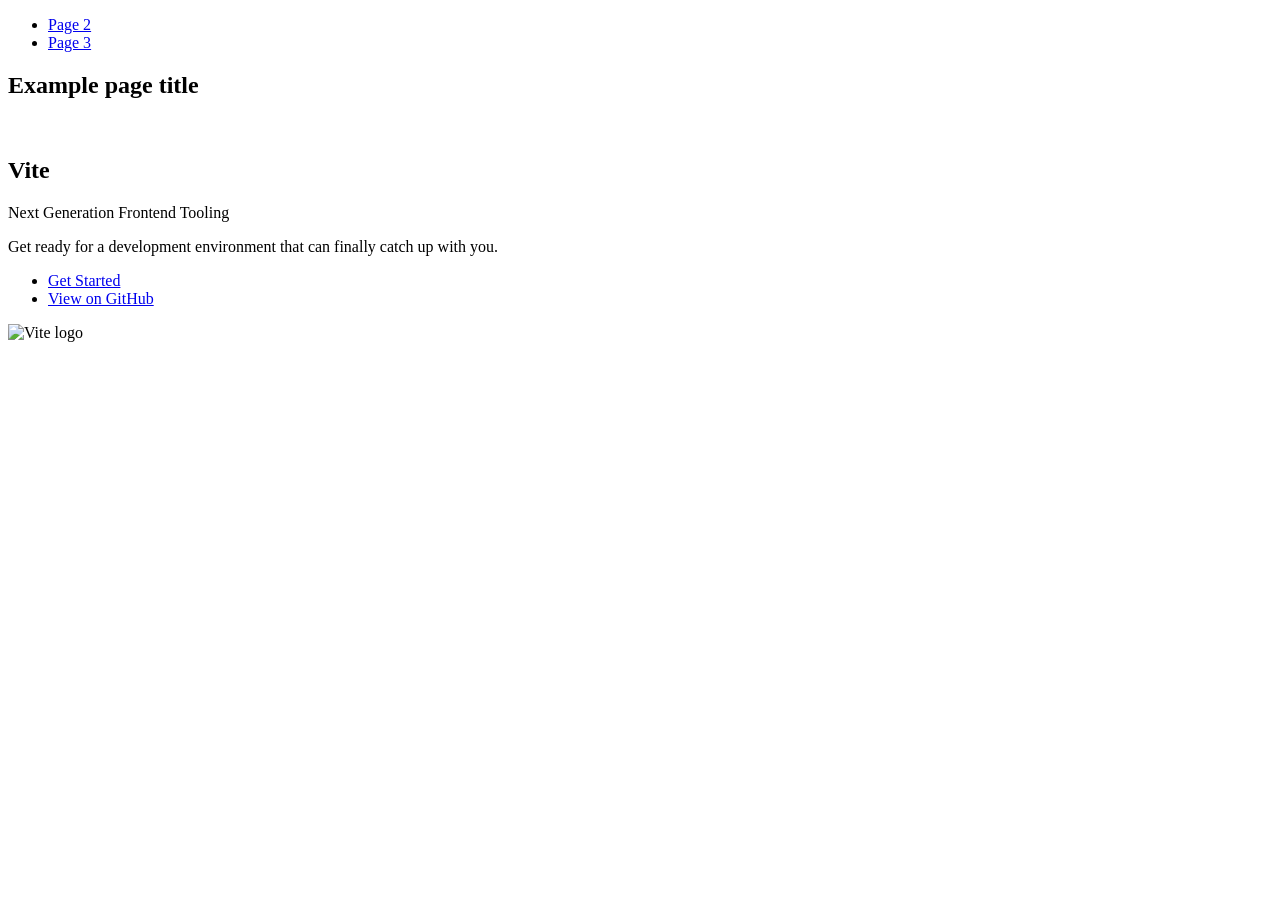
==== index.html @ 6114220c "Deploying to gh-pages from @ AleksandraCherevko/goit-js-hw-09@21bfd9ccd6e40936e8a33166d5c617c93c2586" ====
<!DOCTYPE html>
<html lang="en">
  <head>
    <meta charset="UTF-8" />
    <link rel="icon" type="image/svg+xml" href="/goit-js-hw-09/favicon.svg" />
    <meta name="viewport" content="width=device-width, initial-scale=1.0" />
    <title>Vanilla App Template</title>
    
    <script type="module" crossorigin src="/goit-js-hw-09/commonHelpers.js"></script>
    <link rel="stylesheet" href="/goit-js-hw-09/assets/index-10c40100.css">
  </head>
  <body>
    <header class="header">
  <nav class="nav">
    <ul class="nav-list">
      <li class="nav-item">
        <a href="./page-2.html" class="nav-link">Page 2</a>
      </li>

      <li class="nav-item">
        <a href="./page-3.html" class="nav-link">Page 3</a>
      </li>
    </ul>
  </nav>
</header>


    <section>
      <h1>Example page title</h1>
      <!-- Path to images as from index.html file -->
      <img src="/goit-js-hw-09/assets/javascript-8dac5379.svg" alt="" />
    </section>

    <!-- Loads the specified .html file -->
    <section class="vite-promo">
  <div class="container">
    <div class="wrapper">
      <h2 class="title">
        <span class="gradient">Vite</span>
      </h2>
      <p class="text">Next Generation Frontend Tooling</p>
      <p class="tagline">
        Get ready for a development environment that can finally catch up with
        you.
      </p>

      <ul class="actions">
        <li class="action">
          <a
            class="link"
            href="https://vitejs.dev/guide/"
            target="_blank"
            rel="noopener noreferrer"
            >Get Started</a
          >
        </li>
        <li class="action">
          <a
            class="link"
            href="https://github.com/vitejs/vite"
            target="_blank"
            rel="noopener noreferrer"
            >View on GitHub</a
          >
        </li>
      </ul>
    </div>

    <div class="thumb">
      <!-- Path to images as from index.html file -->
      <img
        class="pic"
        src="/goit-js-hw-09/assets/vite-logo-51249ca9.png"
        alt="Vite logo"
        width="640"
        height="640"
      />
    </div>
  </div>
</section>


    
  </body>
</html>
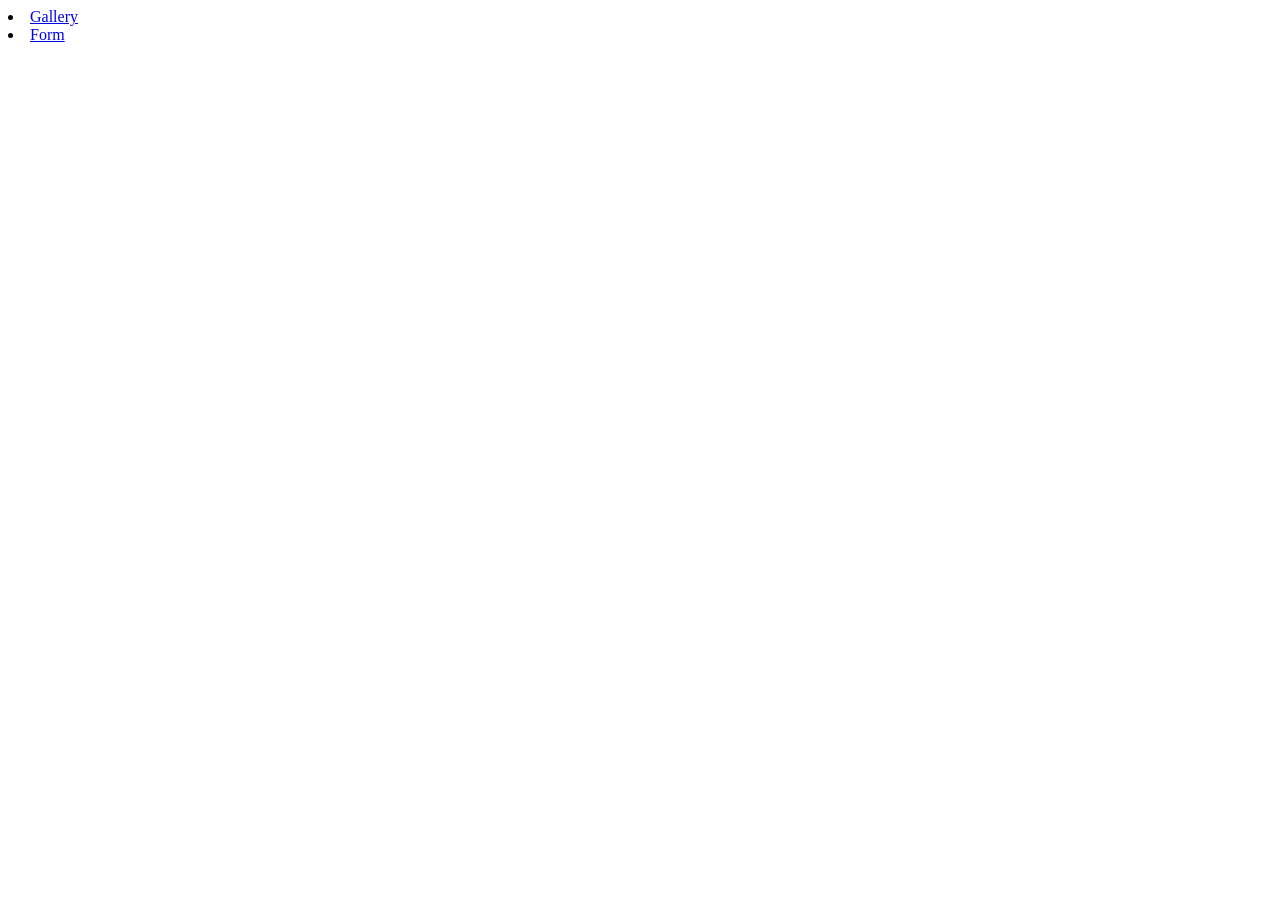
==== commit 9d126698: "Deploying to gh-pages from @ AleksandraCherevko/goit-js-hw-09@256bc7a760f756e29d596af12dec31b7b4f679" ====
--- a/index.html
+++ b/index.html
@@ -6,80 +6,14 @@
     <meta name="viewport" content="width=device-width, initial-scale=1.0" />
     <title>Vanilla App Template</title>
     
-    <script type="module" crossorigin src="/goit-js-hw-09/commonHelpers.js"></script>
-    <link rel="stylesheet" href="/goit-js-hw-09/assets/index-10c40100.css">
+    <script type="module" crossorigin src="/goit-js-hw-09/assets/styles-3c4e11fa.js"></script>
+    <link rel="stylesheet" href="/goit-js-hw-09/assets/styles-d3b5fc92.css">
   </head>
   <body>
-    <header class="header">
-  <nav class="nav">
-    <ul class="nav-list">
-      <li class="nav-item">
-        <a href="./page-2.html" class="nav-link">Page 2</a>
-      </li>
-
-      <li class="nav-item">
-        <a href="./page-3.html" class="nav-link">Page 3</a>
-      </li>
-    </ul>
-  </nav>
-</header>
-
-
-    <section>
-      <h1>Example page title</h1>
-      <!-- Path to images as from index.html file -->
-      <img src="/goit-js-hw-09/assets/javascript-8dac5379.svg" alt="" />
-    </section>
-
-    <!-- Loads the specified .html file -->
-    <section class="vite-promo">
-  <div class="container">
-    <div class="wrapper">
-      <h2 class="title">
-        <span class="gradient">Vite</span>
-      </h2>
-      <p class="text">Next Generation Frontend Tooling</p>
-      <p class="tagline">
-        Get ready for a development environment that can finally catch up with
-        you.
-      </p>
-
-      <ul class="actions">
-        <li class="action">
-          <a
-            class="link"
-            href="https://vitejs.dev/guide/"
-            target="_blank"
-            rel="noopener noreferrer"
-            >Get Started</a
-          >
-        </li>
-        <li class="action">
-          <a
-            class="link"
-            href="https://github.com/vitejs/vite"
-            target="_blank"
-            rel="noopener noreferrer"
-            >View on GitHub</a
-          >
-        </li>
-      </ul>
-    </div>
-
-    <div class="thumb">
-      <!-- Path to images as from index.html file -->
-      <img
-        class="pic"
-        src="/goit-js-hw-09/assets/vite-logo-51249ca9.png"
-        alt="Vite logo"
-        width="640"
-        height="640"
-      />
-    </div>
-  </div>
-</section>
-
-
+    <nav>
+      <li><a href="./1-gallery.html">Gallery</a></li>
+      <li><a href="./2-form.html">Form</a></li>
+    </nav>
     
   </body>
 </html>
